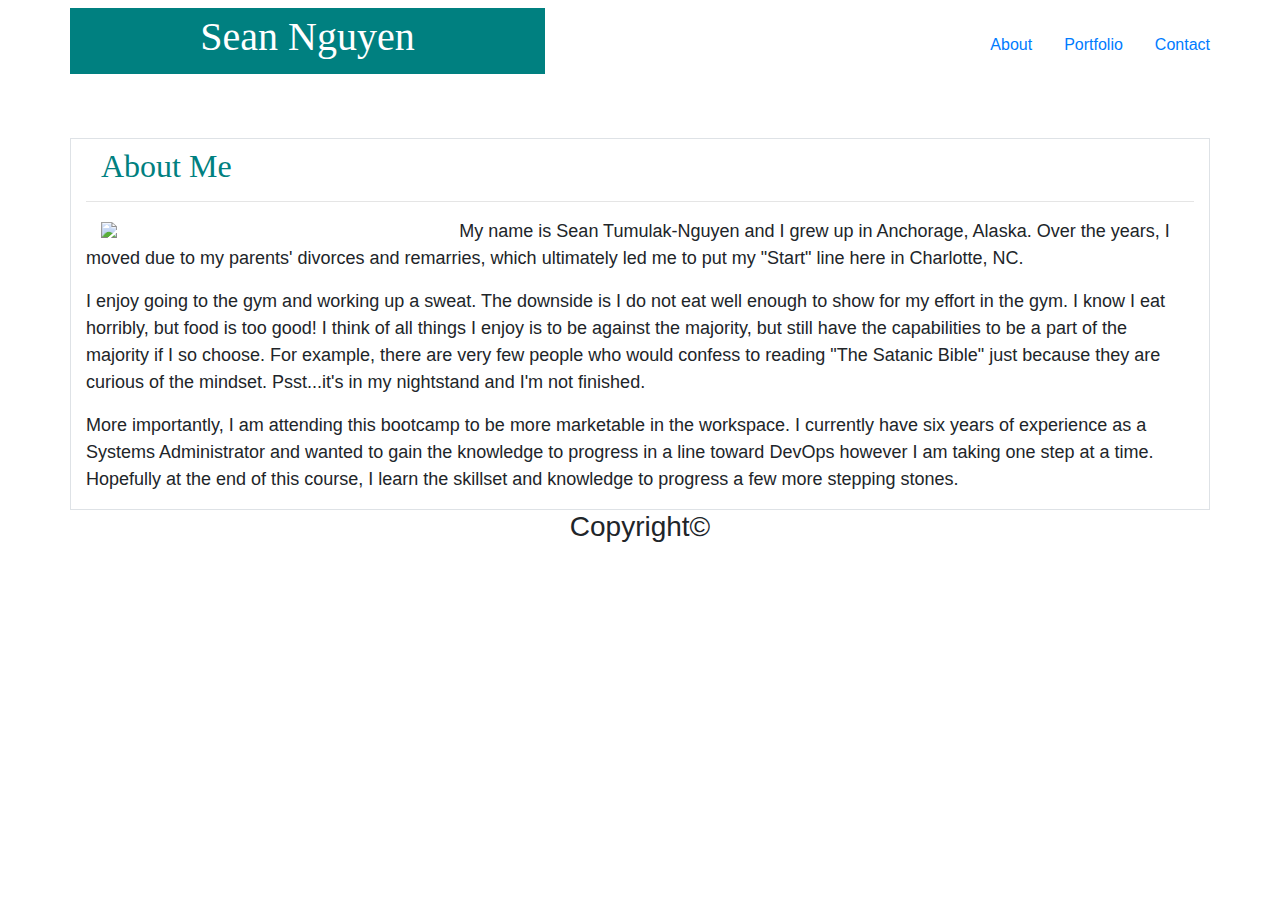
==== index.html @ bef7d1b8 "edits to header for each html page" ====
<!DOCTYPE html>
<html lang="en">

<head>
    <meta charset="UTF-8">
    <meta name="viewport" content="width=device-width, initial-scale=1.0">
    <meta http-equiv="X-UA-Compatible" content="ie=edge">

    <title>Bootstrap-Portfolio</title>
    <link rel="stylesheet" href="https://stackpath.bootstrapcdn.com/bootstrap/4.3.1/css/bootstrap.min.css"
        integrity="sha384-ggOyR0iXCbMQv3Xipma34MD+dH/1fQ784/j6cY/iJTQUOhcWr7x9JvoRxT2MZw1T" crossorigin="anonymous">
    <link rel="stylesheet" type="text/css" href="assets/css/style.css">

</head>

<body>

    <header class="navbar mt-0 mb-0">
        <div class="container pl-0 pr-0">
        <span class="navbar-brand h1 col-12 col-md-5">
            <h1 class="d-flex justify-content-center">Sean Nguyen</h1>
        </span>
        <nav class="nav-link-container col-12 col-md-5 d-flex flex-row justify-content-center justify-content-md-end pr-0">
            <a class="nav-item nav-link active" href="index.html">About</a>
            <a class="nav-item nav-link active" href="portfolio.html">Portfolio</a>
            <a class="nav-item nav-link active" href="contact.html">Contact</a>
        </nav>
        </div>  
    </header>

    <main class="container mt-5 pt-2 border">
        <section class="h2 container">About Me</section>
        <hr>
        <section class="row">
            <section class="col-12">
                <img class="col-6 col-md-4 col-xl-4 image-fluid mt-1 mb-1 mr-1 float-left" src="assets/images/profilePic.jpg">
                <p>My name is Sean Tumulak-Nguyen and I grew up in Anchorage, Alaska. Over the years, I moved due to
                    my parents' divorces and remarries, which ultimately led me to put my "Start" line here in
                    Charlotte, NC.
                <p>I enjoy going to the gym and working up a sweat. The downside is I do not eat
                    well enough to show for my effort in the gym. I know I eat horribly, but food is too good! I
                    think of all things I enjoy is to be against the majority, but still have the capabilities to be
                    a part of the majority if I so choose. For example, there are very few people who would confess
                    to reading "The Satanic Bible" just because they are curious of the mindset. Psst...it's in my
                    nightstand and I'm not finished.</p>
                <p>More importantly, I am attending this bootcamp to be more
                    marketable in the workspace. I currently have six years of experience as a Systems Administrator
                    and wanted to gain the knowledge to progress in a line toward DevOps however I am taking one
                    step at a time. Hopefully at the end of this course, I learn the skillset and knowledge to
                    progress a few more stepping stones.</p>

                    </div>
            </section>

    </main>

    <footer class="container-fluid d-flex justify-content-center h3">Copyright&copy;</footer>

</body>

</html>
---- assets/css/style.css ----
.h1, .h2 {
    font-family: 'Georgia', Times, 'Times New Roman', serif;
}

p, .nav-item {
    font-family: 'Arial', 'Helvetica Neue', Helvetica, sans-serif;
}

p {
    font-size: 18px;
}

.navbar-brand.h1 {
    background-color: teal;
    color: white;
}

.h2 {
    color: teal;
}

body {
    background-image: url(../images/prism.png)

}

.container, .container-fluid {
    background-color: white;
}

.navbar {
    background-color: white;
}

.nav-link-container .nav-item:last-child {
    padding-right: 0;
}
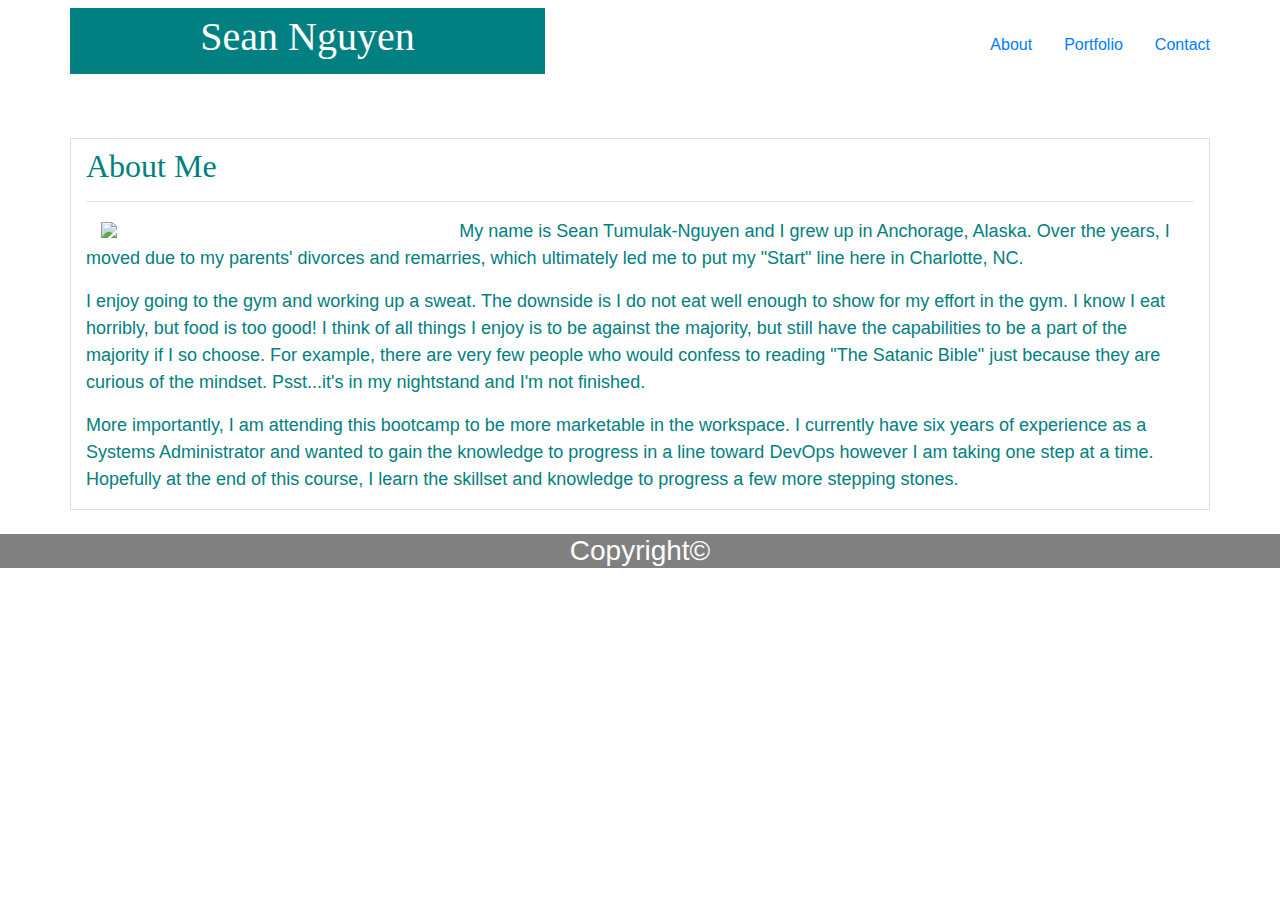
==== commit 7c2c233d: "more responsive bootstrap" ====
--- a/index.html
+++ b/index.html
@@ -29,7 +29,7 @@
     </header>
 
     <main class="container mt-5 pt-2 border">
-        <section class="h2 container">About Me</section>
+        <section class="h2 container mb-0 pl-0">About Me</section>
         <hr>
         <section class="row">
             <section class="col-12">
@@ -48,13 +48,11 @@
                     and wanted to gain the knowledge to progress in a line toward DevOps however I am taking one
                     step at a time. Hopefully at the end of this course, I learn the skillset and knowledge to
                     progress a few more stepping stones.</p>
-
-                    </div>
             </section>
-
     </main>
 
-    <footer class="container-fluid d-flex justify-content-center h3">Copyright&copy;</footer>
+
+    <footer class="sticky-footer d-flex justify-content-center h3 mt-4 mb-0">Copyright&copy;</footer>
 
 </body>
 
--- a/assets/css/style.css
+++ b/assets/css/style.css
@@ -8,6 +8,7 @@
 
 p {
     font-size: 18px;
+    color: teal;
 }
 
 .navbar-brand.h1 {
@@ -34,4 +35,21 @@
 
 .nav-link-container .nav-item:last-child {
     padding-right: 0;
-}+}
+
+.btn {
+    background-color: teal;
+    color: white;
+}
+
+.position-absolute {
+    background-color: teal;
+    color: white;
+    bottom: 100px;
+}
+
+.sticky-footer {
+    background-color: grey;
+    color: white;
+
+}
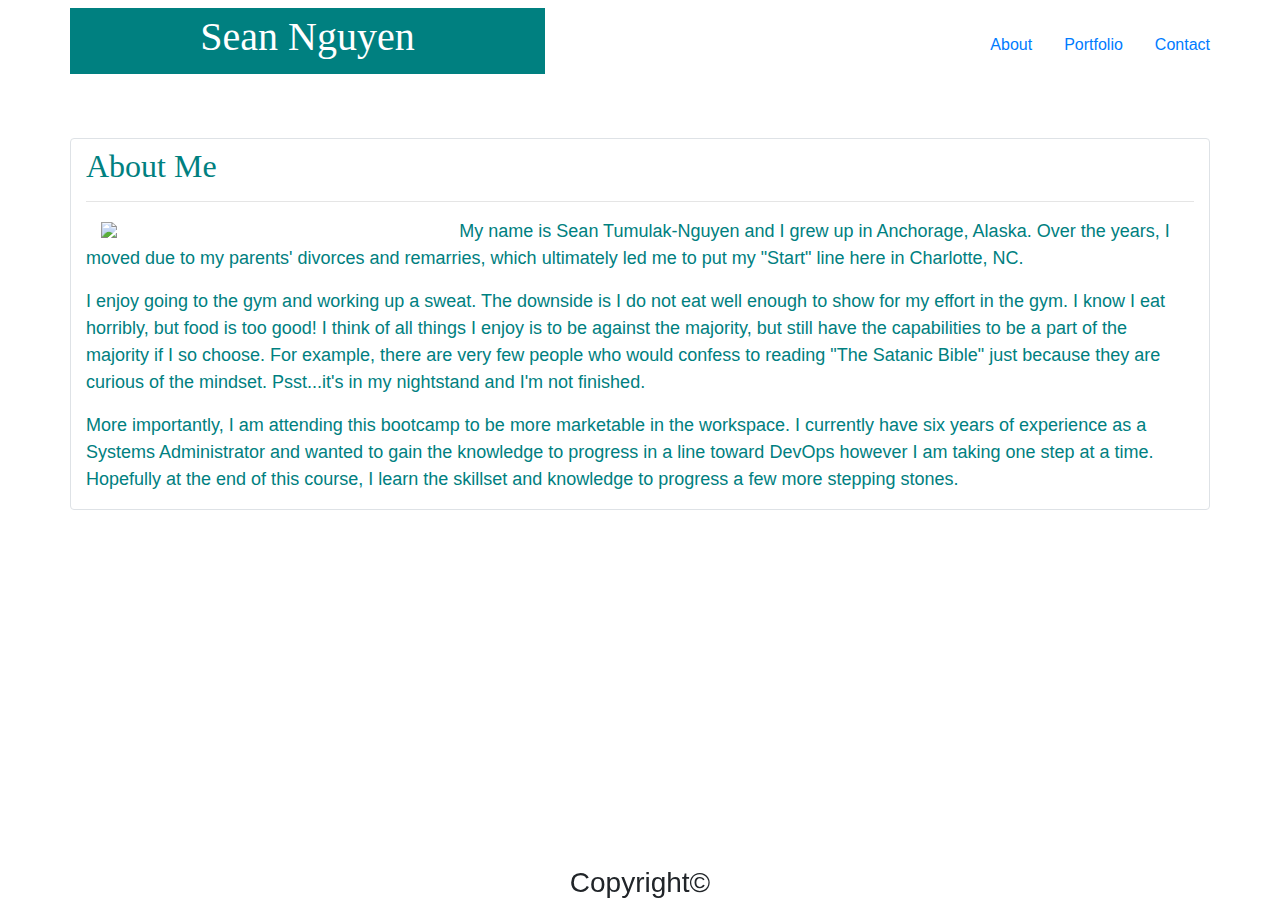
==== commit 04346597: "rounded the borders wihtin each page" ====
--- a/index.html
+++ b/index.html
@@ -28,7 +28,7 @@
         </div>  
     </header>
 
-    <main class="container mt-5 pt-2 border">
+    <main class="container mt-5 pt-2 border rounded">
         <section class="h2 container mb-0 pl-0">About Me</section>
         <hr>
         <section class="row">
@@ -51,8 +51,9 @@
             </section>
     </main>
 
+    <footer class="fixed-bottom d-flex justify-content-center h3 mt-4 mb-0">Copyright&copy;</footer>
+    <!-- Could not get the sticky footer working with only bootstrap for the life of me. Stuck with fixed-bottom -->
 
-    <footer class="sticky-footer d-flex justify-content-center h3 mt-4 mb-0">Copyright&copy;</footer>
 
 </body>
 
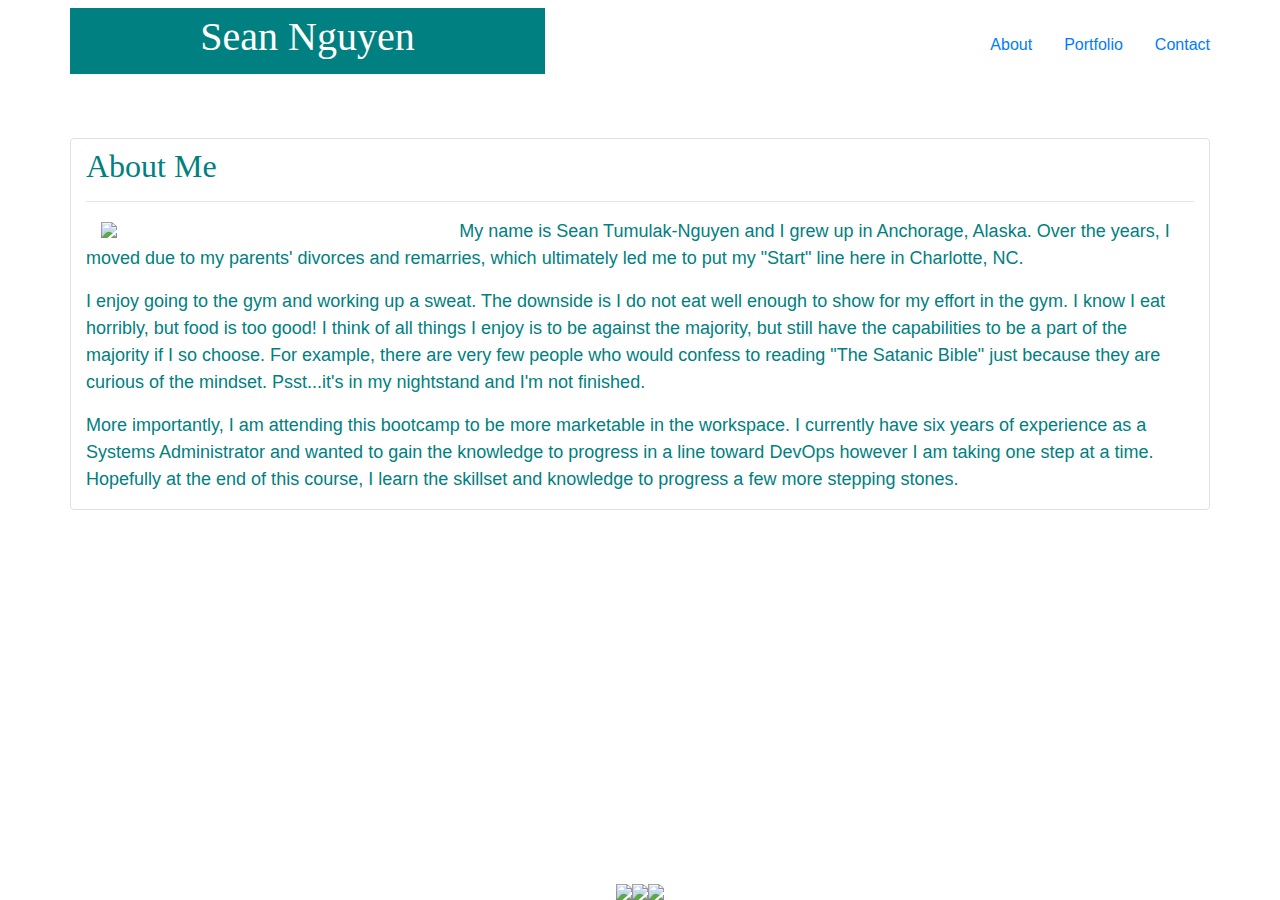
==== commit 80a7565a: "added icons to each page via html" ====
--- a/index.html
+++ b/index.html
@@ -17,15 +17,16 @@
 
     <header class="navbar mt-0 mb-0">
         <div class="container pl-0 pr-0">
-        <span class="navbar-brand h1 col-12 col-md-5">
-            <h1 class="d-flex justify-content-center">Sean Nguyen</h1>
-        </span>
-        <nav class="nav-link-container col-12 col-md-5 d-flex flex-row justify-content-center justify-content-md-end pr-0">
-            <a class="nav-item nav-link active" href="index.html">About</a>
-            <a class="nav-item nav-link active" href="portfolio.html">Portfolio</a>
-            <a class="nav-item nav-link active" href="contact.html">Contact</a>
-        </nav>
-        </div>  
+            <span class="navbar-brand h1 col-12 col-md-5">
+                <h1 class="d-flex justify-content-center">Sean Nguyen</h1>
+            </span>
+            <nav
+                class="nav-link-container col-12 col-md-5 d-flex flex-row justify-content-center justify-content-md-end pr-0">
+                <a class="nav-item nav-link active" href="index.html">About</a>
+                <a class="nav-item nav-link active" href="portfolio.html">Portfolio</a>
+                <a class="nav-item nav-link active" href="contact.html">Contact</a>
+            </nav>
+        </div>
     </header>
 
     <main class="container mt-5 pt-2 border rounded">
@@ -33,27 +34,30 @@
         <hr>
         <section class="row">
             <section class="col-12">
-                <img class="col-6 col-md-4 col-xl-4 image-fluid mt-1 mb-1 mr-1 float-left" src="assets/images/profilePic.jpg">
+                <img class="col-6 col-md-4 col-xl-4 image-fluid mt-1 mb-1 mr-1 float-left"
+                    src="assets/images/profilePic.jpg">
                 <p>My name is Sean Tumulak-Nguyen and I grew up in Anchorage, Alaska. Over the years, I moved due to
                     my parents' divorces and remarries, which ultimately led me to put my "Start" line here in
                     Charlotte, NC.
-                <p>I enjoy going to the gym and working up a sweat. The downside is I do not eat
-                    well enough to show for my effort in the gym. I know I eat horribly, but food is too good! I
-                    think of all things I enjoy is to be against the majority, but still have the capabilities to be
-                    a part of the majority if I so choose. For example, there are very few people who would confess
-                    to reading "The Satanic Bible" just because they are curious of the mindset. Psst...it's in my
-                    nightstand and I'm not finished.</p>
-                <p>More importantly, I am attending this bootcamp to be more
-                    marketable in the workspace. I currently have six years of experience as a Systems Administrator
-                    and wanted to gain the knowledge to progress in a line toward DevOps however I am taking one
-                    step at a time. Hopefully at the end of this course, I learn the skillset and knowledge to
-                    progress a few more stepping stones.</p>
+                    <p>I enjoy going to the gym and working up a sweat. The downside is I do not eat
+                        well enough to show for my effort in the gym. I know I eat horribly, but food is too good! I
+                        think of all things I enjoy is to be against the majority, but still have the capabilities to be
+                        a part of the majority if I so choose. For example, there are very few people who would confess
+                        to reading "The Satanic Bible" just because they are curious of the mindset. Psst...it's in my
+                        nightstand and I'm not finished.</p>
+                    <p>More importantly, I am attending this bootcamp to be more
+                        marketable in the workspace. I currently have six years of experience as a Systems Administrator
+                        and wanted to gain the knowledge to progress in a line toward DevOps however I am taking one
+                        step at a time. Hopefully at the end of this course, I learn the skillset and knowledge to
+                        progress a few more stepping stones.</p>
             </section>
     </main>
 
-    <footer class="fixed-bottom d-flex justify-content-center h3 mt-4 mb-0">Copyright&copy;</footer>
-    <!-- Could not get the sticky footer working with only bootstrap for the life of me. Stuck with fixed-bottom -->
-
+    <footer class="fixed-bottom d-flex justify-content-center h3 mt-4 mb-0">
+        <img src="./assets/images/icons/icons8-facebook-old-48.png">
+        <img src='./assets/images/icons/icons8-github-48.png'>
+        <img src="./assets/images/icons/icons8-linkedin-48.png">
+    </footer>
 
 </body>
 
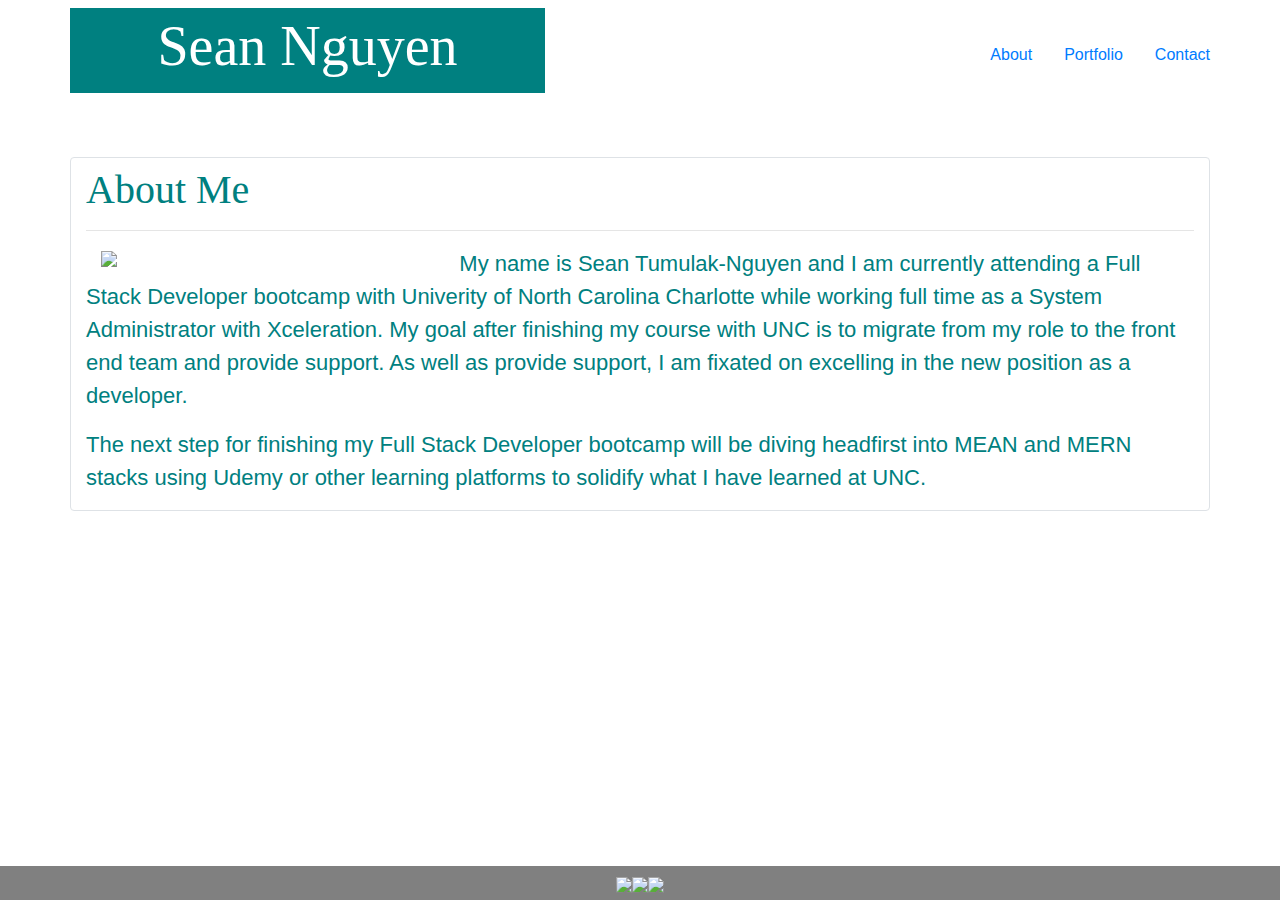
==== commit fe677aea: "increased header to display-4 and increased section to h1" ====
--- a/index.html
+++ b/index.html
@@ -10,6 +10,7 @@
     <link rel="stylesheet" href="https://stackpath.bootstrapcdn.com/bootstrap/4.3.1/css/bootstrap.min.css"
         integrity="sha384-ggOyR0iXCbMQv3Xipma34MD+dH/1fQ784/j6cY/iJTQUOhcWr7x9JvoRxT2MZw1T" crossorigin="anonymous">
     <link rel="stylesheet" type="text/css" href="assets/css/style.css">
+    <link rel="shortcut icon" href="assets/images/icons/favicon.ico">
 
 </head>
 
@@ -18,7 +19,7 @@
     <header class="navbar mt-0 mb-0">
         <div class="container pl-0 pr-0">
             <span class="navbar-brand h1 col-12 col-md-5">
-                <h1 class="d-flex justify-content-center">Sean Nguyen</h1>
+                <h1 class="d-flex justify-content-center display-4">Sean Nguyen</h1>
             </span>
             <nav
                 class="nav-link-container col-12 col-md-5 d-flex flex-row justify-content-center justify-content-md-end pr-0">
@@ -30,34 +31,28 @@
     </header>
 
     <main class="container mt-5 pt-2 border rounded">
-        <section class="h2 container mb-0 pl-0">About Me</section>
+        <section class="h1 container mb-0 pl-0">About Me</section>
         <hr>
         <section class="row">
             <section class="col-12">
                 <img class="col-6 col-md-4 col-xl-4 image-fluid mt-1 mb-1 mr-1 float-left"
                     src="assets/images/profilePic.jpg">
-                <p>My name is Sean Tumulak-Nguyen and I grew up in Anchorage, Alaska. Over the years, I moved due to
-                    my parents' divorces and remarries, which ultimately led me to put my "Start" line here in
-                    Charlotte, NC.
-                    <p>I enjoy going to the gym and working up a sweat. The downside is I do not eat
-                        well enough to show for my effort in the gym. I know I eat horribly, but food is too good! I
-                        think of all things I enjoy is to be against the majority, but still have the capabilities to be
-                        a part of the majority if I so choose. For example, there are very few people who would confess
-                        to reading "The Satanic Bible" just because they are curious of the mindset. Psst...it's in my
-                        nightstand and I'm not finished.</p>
-                    <p>More importantly, I am attending this bootcamp to be more
-                        marketable in the workspace. I currently have six years of experience as a Systems Administrator
-                        and wanted to gain the knowledge to progress in a line toward DevOps however I am taking one
-                        step at a time. Hopefully at the end of this course, I learn the skillset and knowledge to
-                        progress a few more stepping stones.</p>
+                <p>My name is Sean Tumulak-Nguyen and I am currently attending a Full Stack Developer bootcamp with Univerity of North Carolina Charlotte while working full time as a System Administrator with Xceleration. My goal after finishing my course with UNC is to migrate from my role to the front end team and provide support. As well as provide support, I am fixated on excelling in the new position as a developer.</p>
+                <p>The next step for finishing my Full Stack Developer bootcamp will be diving headfirst into MEAN and MERN stacks using Udemy or other learning platforms to solidify what I have learned at UNC.</p>
             </section>
     </main>
 
     <footer class="fixed-bottom d-flex justify-content-center h3 mt-4 mb-0">
-        <img src="./assets/images/icons/icons8-facebook-old-48.png">
-        <img src='./assets/images/icons/icons8-github-48.png'>
-        <img src="./assets/images/icons/icons8-linkedin-48.png">
-    </footer>
+            <a href="https://www.facebook.com/juwami">
+                <img src="./assets/images/icons/icons8-facebook-old-48.png">
+            </a>
+            <a href="https://github.com/Juwami">
+                <img src='./assets/images/icons/icons8-github-48.png'>
+            </a>
+            <a href="https://www.linkedin.com/in/seannguyenf/">
+                <img src="./assets/images/icons/icons8-linkedin-48.png">
+            </a>
+        </footer>
 
 </body>
 
--- a/assets/css/style.css
+++ b/assets/css/style.css
@@ -1,13 +1,15 @@
-.h1, .h2 {
+.h1,
+.h2 {
     font-family: 'Georgia', Times, 'Times New Roman', serif;
 }
 
-p, .nav-item {
+p,
+.nav-item {
     font-family: 'Arial', 'Helvetica Neue', Helvetica, sans-serif;
 }
 
 p {
-    font-size: 18px;
+    font-size: 22px;
     color: teal;
 }
 
@@ -16,16 +18,16 @@
     color: white;
 }
 
-.h2 {
+.h1 {
     color: teal;
 }
 
 body {
     background-image: url(../images/prism.png)
-
 }
 
-.container, .container-fluid {
+.container,
+.container-fluid {
     background-color: white;
 }
 
@@ -45,11 +47,19 @@
 .position-absolute {
     background-color: teal;
     color: white;
-    bottom: 100px;
+    bottom: 10px;
 }
 
-.sticky-footer {
+.fixed-bottom {
     background-color: grey;
     color: white;
+}
 
+.portfolioImages {
+    height: 200px;
+    width: 250px;
 }
+
+.contact-form {
+    font-size: 22px;
+}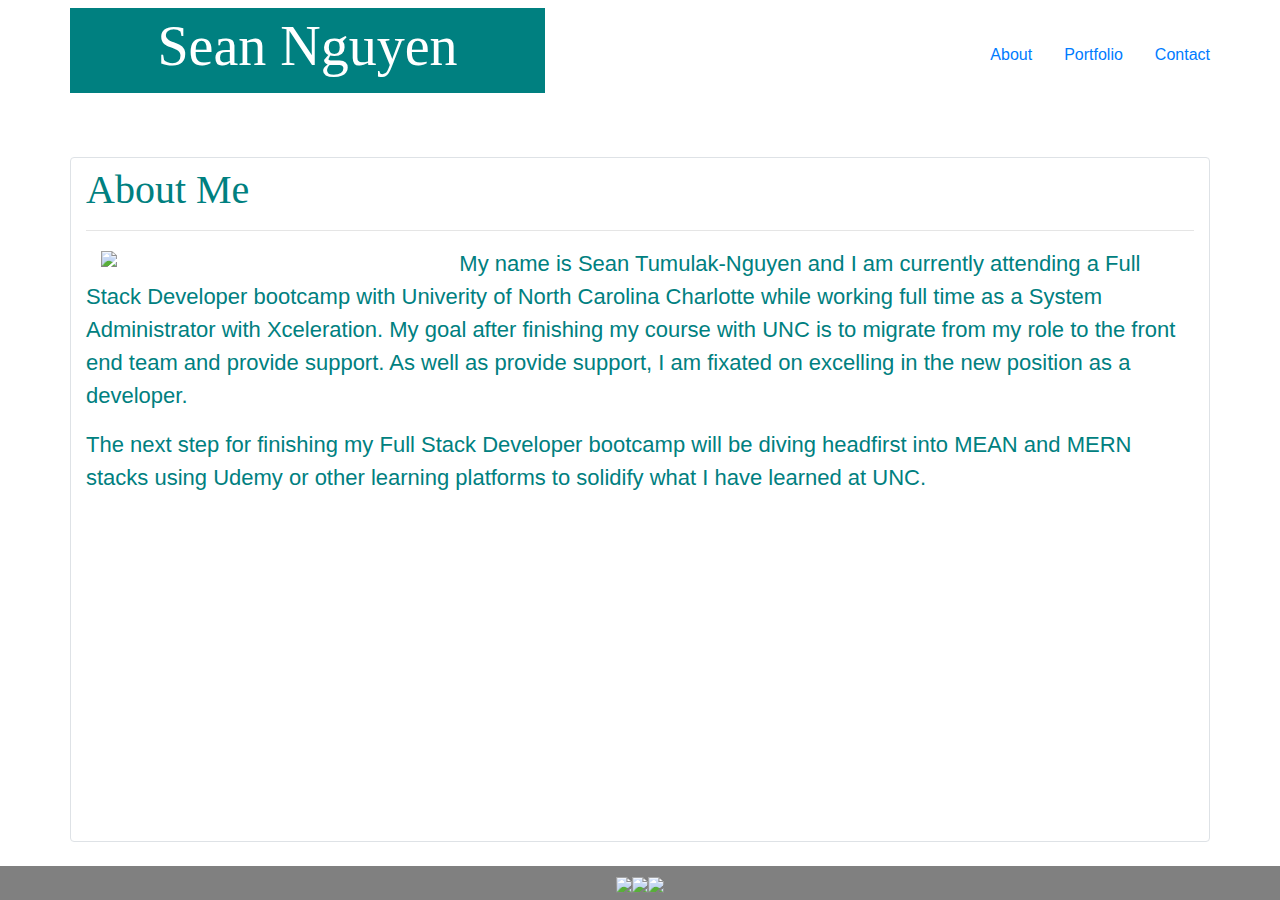
==== commit 1dd80a2c: "fixed sticky footer" ====
--- a/index.html
+++ b/index.html
@@ -30,7 +30,7 @@
         </div>
     </header>
 
-    <main class="container mt-5 pt-2 border rounded">
+    <main class="content container mt-5 pt-2 border rounded">
         <section class="h1 container mb-0 pl-0">About Me</section>
         <hr>
         <section class="row">
@@ -42,7 +42,7 @@
             </section>
     </main>
 
-    <footer class="fixed-bottom d-flex justify-content-center h3 mt-4 mb-0">
+    <footer class="footer d-flex justify-content-center h3 mt-4 mb-0">
             <a href="https://www.facebook.com/juwami">
                 <img src="./assets/images/icons/icons8-facebook-old-48.png">
             </a>
--- a/assets/css/style.css
+++ b/assets/css/style.css
@@ -22,12 +22,18 @@
     color: teal;
 }
 
-body {
-    background-image: url(../images/prism.png)
+html {
+    height: 100%;
 }
 
-.container,
-.container-fluid {
+body {
+    background-image: url(../images/prism.png);
+    height: 100%;
+    display: flex;
+    flex-direction: column;
+}
+
+.container {
     background-color: white;
 }
 
@@ -62,4 +68,14 @@
 
 .contact-form {
     font-size: 22px;
+}
+
+.content {
+    flex: 1 0 auto;
+}
+
+.footer {
+    background-color: grey;
+    color: white;
+    flex-shrink: 0;
 }